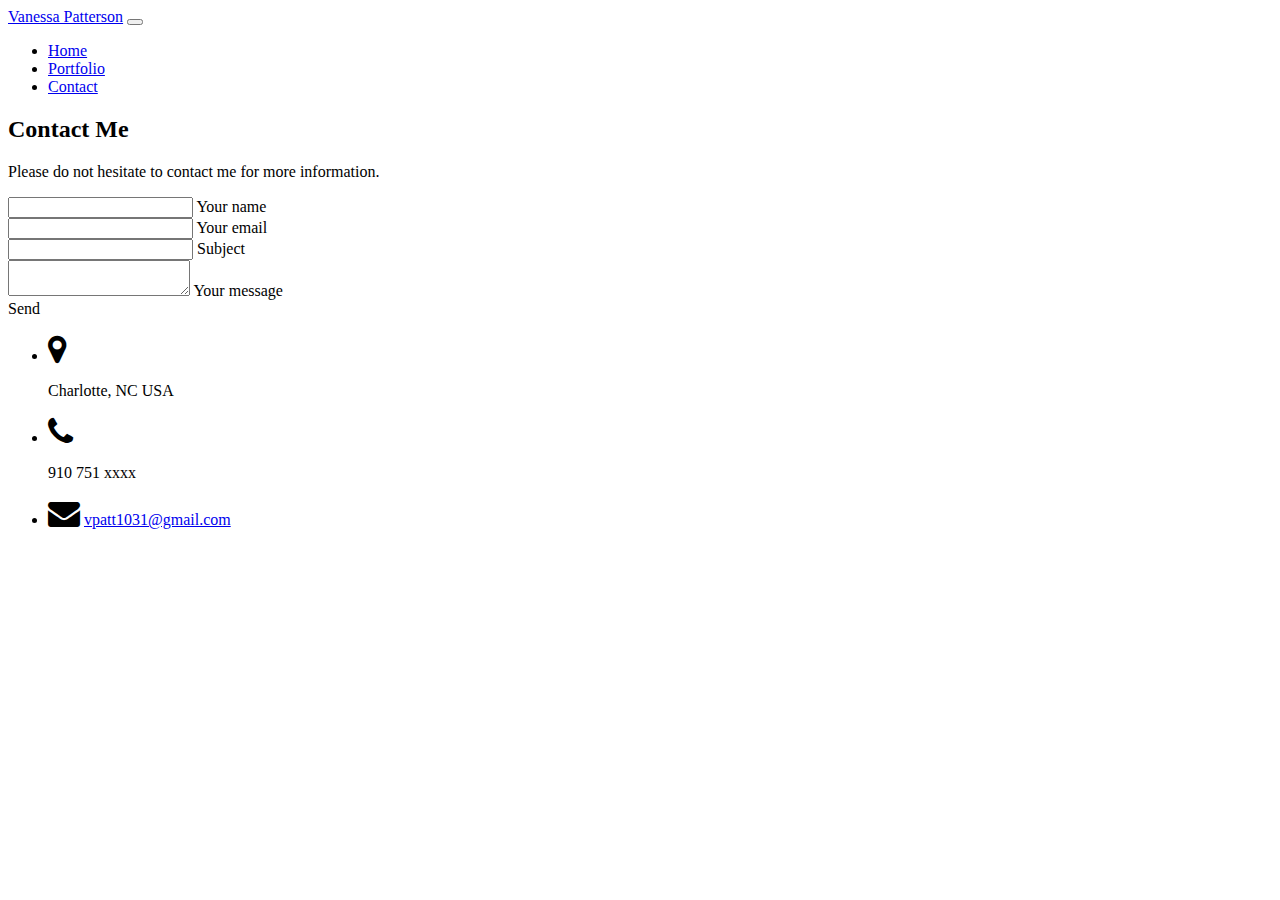
==== contact.html @ e0286222 "added js form" ====
<!DOCTYPE html>
<html lang="en">

<head>
    <meta charset="UTF-8">
    <meta name="viewport" content="width=device-width, initial-scale=1.0">
    <title>Vanessa Patterson
    </title>

    <!--Link to bootstrap css-->
    <link rel="stylesheet" href="https://cdn.jsdelivr.net/npm/bootstrap@4.5.3/dist/css/bootstrap.min.css"
        integrity="sha384-TX8t27EcRE3e/ihU7zmQxVncDAy5uIKz4rEkgIXeMed4M0jlfIDPvg6uqKI2xXr2" crossorigin="anonymous">
    <!--Link to bootstrap font awesome-->
    <link rel="stylesheet" href="https://maxcdn.bootstrapcdn.com/font-awesome/4.4.0/css/font-awesome.min.css">
     <!-- Font Awesome -->
     <link rel="stylesheet" href="https://maxcdn.bootstrapcdn.com/font-awesome/4.7.0/css/font-awesome.min.css">
     <!-- Bootstrap core CSS -->
     <link rel="stylesheet" href="css/bootstrap/bootstrap.css">
     <!-- Material Design Bootstrap -->
     <link rel="stylesheet" href="css/mdb.css">

    <!--Link to assets style sheet-->
    <link rel="stylesheet" href="./assets/style.css">
    <!--Link to javascript file-->
    <script type="text/javascript" src="contactfrom.js"></script>
</head>

<body>

    <!--Start nav bar-->
    <nav class="navbar navbar-expand-lg navbar-dark bg-dark">
        <div class="container">
            <a class="navbar-brand" href="index.html">Vanessa Patterson</a>
            <button class="navbar-toggler" type="button" data-toggle="collapse" data-target="#navbarNav"
                aria-controls="navbarNav" aria-expanded="false" aria-label="Toggle navigation">
                <span class="navbar-toggler-icon"></span>
            </button>
        </div>
        <div class="collapse navbar-collapse" id="navbarNav">
            <ul class="navbar-nav">
                <li class="nav-item active">
                    <a class="nav-link" href="index.html">Home</a>
                </li>
                <li class="nav-item">
                    <a class="nav-link" href="portfolio.html">Portfolio</a>
                </li>
                <li class="nav-item">
                    <a class="nav-link" href="contact.html">Contact</a>
                </li>
            </ul>
        </div>
    </nav>
    <!--End navigation bar-->

    <main>
        <!--Contact Me content-->
        <div class="container">
            <div clas="row">
                <div class="col-sm-12">
                    <div class="row">
                        <div class="col-sm-6">
                            <!--Section: Contact v.2-->
                            <section class="mb-4">

                                <!--Section heading-->
                                <h2 class="h1-responsive font-weight-bold text-center my-4">Contact Me</h2>
                                <?php include "mail.php";?>
                                <!--Section description-->
                                <p class="text-center w-responsive mx-auto mb-5">Please do not hesitate to contact me for more information.</p>

                                <div class="row">

                                    <!--Grid column-->
                                    <div class="col-md-9 mb-md-0 mb-5">
                                        <form id="contact-form" name="contact-form" action="mail.php" method="POST">

                                            <!--Grid row-->
                                            <div class="row">

                                                <!--Grid column-->
                                                <div class="col-md-6">
                                                    <div class="md-form mb-0">
                                                        <input type="text" id="name" name="name" class="form-control">
                                                        <label for="name" class="">Your name</label>
                                                    </div>
                                                </div>
                                                <!--Grid column-->

                                                <!--Grid column-->
                                                <div class="col-md-6">
                                                    <div class="md-form mb-0">
                                                        <input type="text" id="email" name="email" class="form-control">
                                                        <label for="email" class="">Your email</label>
                                                    </div>
                                                </div>
                                                <!--Grid column-->

                                            </div>
                                            <!--Grid row-->

                                            <!--Grid row-->
                                            <div class="row">
                                                <div class="col-md-12">
                                                    <div class="md-form mb-0">
                                                        <input type="text" id="subject" name="subject"
                                                            class="form-control">
                                                        <label for="subject" class="">Subject</label>
                                                    </div>
                                                </div>
                                            </div>
                                            <!--Grid row-->

                                            <!--Grid row-->
                                            <div class="row">

                                                <!--Grid column-->
                                                <div class="col-md-12">

                                                    <div class="md-form">
                                                        <textarea type="text" id="message" name="message" rows="2"
                                                            class="form-control md-textarea"></textarea>
                                                        <label for="message">Your message</label>
                                                    </div>

                                                </div>
                                            </div>
                                            <!--Grid row-->

                                        </form>

                                        <div class="text-center text-md-left">
                                            <a class="btn btn-primary" onclick="validateForm();">Send</a>
                                        </div>
                                        <div class="status"></div>
                                    </div>
                                    <!--Grid column-->

                                    <!--Grid column-->
                                    <div class="col-md-3 text-center">
                                        <ul class="list-unstyled mb-0">
                                            <li><i class="fa fa-map-marker fa-2x"></i>
                                                <p>Charlotte, NC USA</p>
                                            </li>

                                            <li><i class="fa fa-phone fa-2x"></i>
                                                <p>910 751 xxxx</p>
                                            </li>

                                            <li><i class="fa fa-envelope fa-2x"></i>
                                                <a href="mailto:vpatt1031@gmail.com">vpatt1031@gmail.com</a>
                                            </li>
                                        </ul>
                                    </div>
                                </div>
                            </section>
                        </div>
                    </div>
                </div>
            </div>
        </div>
        </div>
        </div>
        <!--End Contact Me-->

    </main>



    <!--jQuery CDN-->
    <script src="https://code.jquery.com/jquery-3.5.1.slim.min.js"
        integrity="sha384-DfXdz2htPH0lsSSs5nCTpuj/zy4C+OGpamoFVy38MVBnE+IbbVYUew+OrCXaRkfj"
        crossorigin="anonymous"></script>
    <script src="https://cdn.jsdelivr.net/npm/bootstrap@4.5.3/dist/js/bootstrap.bundle.min.js"
        integrity="sha384-ho+j7jyWK8fNQe+A12Hb8AhRq26LrZ/JpcUGGOn+Y7RsweNrtN/tE3MoK7ZeZDyx"
        crossorigin="anonymous"></script>

</body>

</html>
---- assets/style.css ----
/** {
    margin: 0;
    padding: 0;
}*/
body {
    background: url(https://images.unsplash.com/photo-1519751138087-5bf79df62d5b?ixlib=rb-1.2.1&ixid=MXwxMjA3fDB8MHxzZWFyY2h8OXx8YmFja2dyb3VuZHxlbnwwfHwwfA%3D%3D&auto=format&fit=crop&w=700&q=60);
    background-repeat: none;
    background-size: cover;
}
.headshotimg {
border: 10px  solid aliceblue;
margin: 10px;
}

.projectimg {
    height: 600px;
    width: 400px;
}
.blackkeys {
    height: 600px;
    width: 400px;
}
.preworkimg {
    height: 600px;
    width: 400px;
}
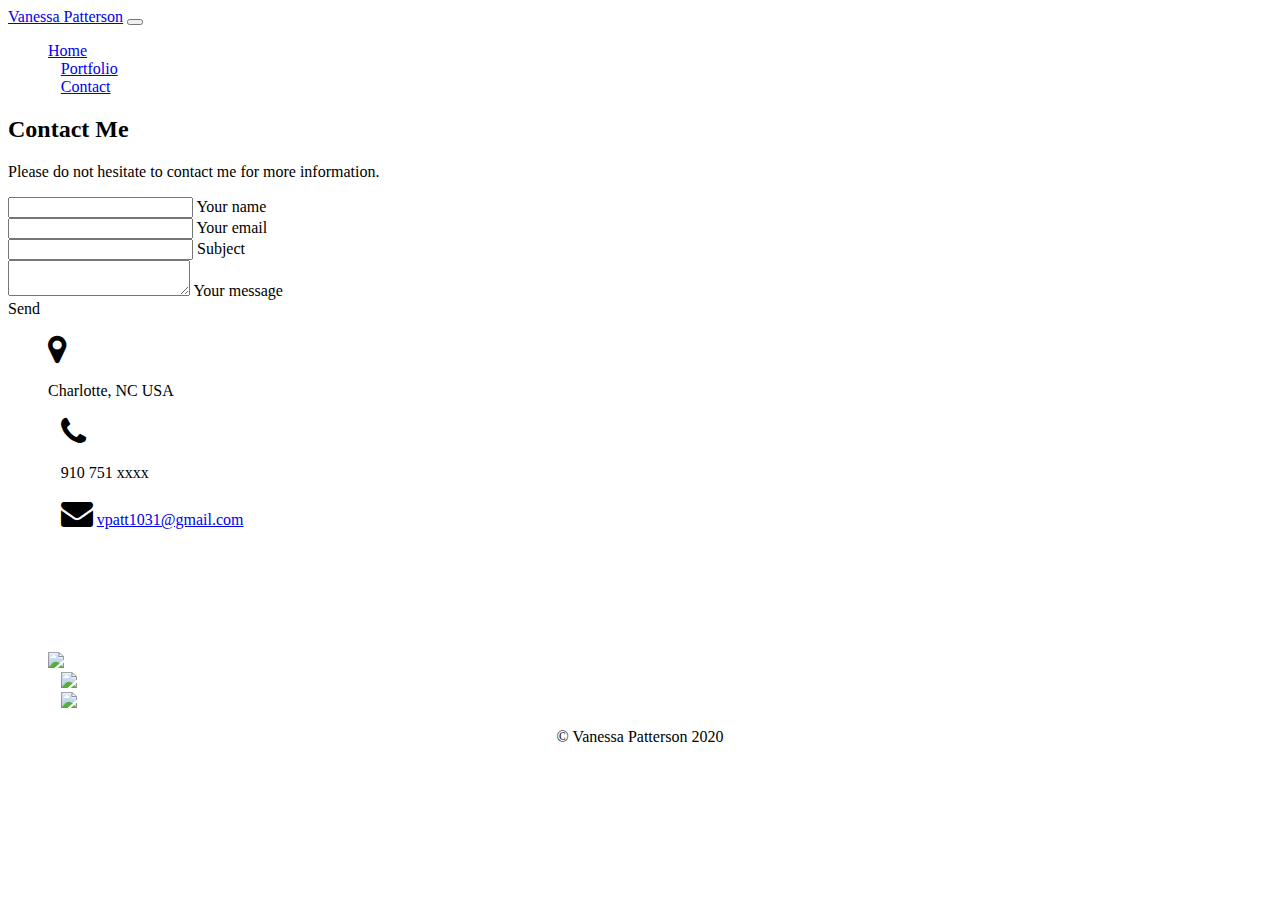
==== commit c503bcf6: "added footer section to each html page" ====
--- a/contact.html
+++ b/contact.html
@@ -4,25 +4,24 @@
 <head>
     <meta charset="UTF-8">
     <meta name="viewport" content="width=device-width, initial-scale=1.0">
-    <title>Vanessa Patterson
-    </title>
+    <title>Vanessa Patterson</title>
 
     <!--Link to bootstrap css-->
     <link rel="stylesheet" href="https://cdn.jsdelivr.net/npm/bootstrap@4.5.3/dist/css/bootstrap.min.css"
         integrity="sha384-TX8t27EcRE3e/ihU7zmQxVncDAy5uIKz4rEkgIXeMed4M0jlfIDPvg6uqKI2xXr2" crossorigin="anonymous">
     <!--Link to bootstrap font awesome-->
     <link rel="stylesheet" href="https://maxcdn.bootstrapcdn.com/font-awesome/4.4.0/css/font-awesome.min.css">
-     <!-- Font Awesome -->
-     <link rel="stylesheet" href="https://maxcdn.bootstrapcdn.com/font-awesome/4.7.0/css/font-awesome.min.css">
-     <!-- Bootstrap core CSS -->
-     <link rel="stylesheet" href="css/bootstrap/bootstrap.css">
-     <!-- Material Design Bootstrap -->
-     <link rel="stylesheet" href="css/mdb.css">
+    <!-- Font Awesome -->
+    <link rel="stylesheet" href="https://maxcdn.bootstrapcdn.com/font-awesome/4.7.0/css/font-awesome.min.css">
+    <!-- Bootstrap core CSS -->
+    <link rel="stylesheet" href="css/bootstrap/bootstrap.css">
+    <!-- Material Design Bootstrap -->
+    <link rel="stylesheet" href="css/mdb.css">
 
     <!--Link to assets style sheet-->
     <link rel="stylesheet" href="./assets/style.css">
     <!--Link to javascript file-->
-    <script type="text/javascript" src="contactfrom.js"></script>
+    <script type="text/javascript" src="contactform.js"></script>
 </head>
 
 <body>
@@ -66,7 +65,8 @@
                                 <h2 class="h1-responsive font-weight-bold text-center my-4">Contact Me</h2>
                                 <?php include "mail.php";?>
                                 <!--Section description-->
-                                <p class="text-center w-responsive mx-auto mb-5">Please do not hesitate to contact me for more information.</p>
+                                <p class="text-center w-responsive mx-auto mb-5">Please do not hesitate to contact me
+                                    for more information.</p>
 
                                 <div class="row">
 
@@ -161,10 +161,39 @@
         </div>
         </div>
         <!--End Contact Me-->
-
     </main>
-
-
+    <footer>
+        <div class="container">
+            <footer class="row">
+                <div class="sozial col-xs-12 col-sm-6 col-sm-push-6">
+                    <ul class="row">
+                        <li class="col-xs-6 col-sm-2">
+                            <a href="#">
+                                <img class="logo"
+                                    src="https://cdn2.iconfinder.com/data/icons/black-white-social-media/32/online_social_media_facebook-128.png">
+                            </a>
+                        </li>
+                        <li class="col-xs-6 col-sm-2">
+                            <a href="http://twitter.com/pattys_fatty">
+                                <img class="logo"
+                                    src="https://cdn2.iconfinder.com/data/icons/black-white-social-media/32/twitter_online_social_media-128.png">
+                            </a>
+                        </li>
+                        <li class="col-xs-6 col-sm-2">
+                            <a href="https://www.instagram.com/vpatt1031/">
+                                <img class="logo"
+                                    src="https://cdn2.iconfinder.com/data/icons/black-white-social-media/32/instagram_online_social_media_photo-128.png">
+                            </a>
+                        </li>
+                    </ul>
+                </div><!-- End sozial media -->
+
+                <div class="copyright col-xs-12 col-sm-3 col-sm-pull-6 ">
+                    <p> &copy; Vanessa Patterson 2020 </p>
+                </div><!-- End Copyright -->
+            </footer>
+        </div>
+    </footer>
 
     <!--jQuery CDN-->
     <script src="https://code.jquery.com/jquery-3.5.1.slim.min.js"
@@ -173,6 +202,13 @@
     <script src="https://cdn.jsdelivr.net/npm/bootstrap@4.5.3/dist/js/bootstrap.bundle.min.js"
         integrity="sha384-ho+j7jyWK8fNQe+A12Hb8AhRq26LrZ/JpcUGGOn+Y7RsweNrtN/tE3MoK7ZeZDyx"
         crossorigin="anonymous"></script>
+    <!-- jQuery CDN -->
+    <script src="https://ajax.googleapis.com/ajax/libs/jquery/1.11.3/jquery.min.js"></script>
+
+    <script src="https://cdnjs.cloudflare.com/ajax/libs/popper.js/1.14.3/umd/popper.min.js"></script>
+
+    <!-- Bootstrap JavaScript CDN -->
+    <script src="https://maxcdn.bootstrapcdn.com/bootstrap/4.0.0/js/bootstrap.min.js"></script>
 
 </body>
 
--- a/assets/style.css
+++ b/assets/style.css
@@ -1,26 +1,58 @@
-/** {
-    margin: 0;
-    padding: 0;
-}*/
+
+/* Universal selector to add border*/
+* {
+    box-sizing: border-box;
+}
+/*Applies to each html file*/
 body {
     background: url(https://images.unsplash.com/photo-1519751138087-5bf79df62d5b?ixlib=rb-1.2.1&ixid=MXwxMjA3fDB8MHxzZWFyY2h8OXx8YmFja2dyb3VuZHxlbnwwfHwwfA%3D%3D&auto=format&fit=crop&w=700&q=60);
     background-repeat: none;
     background-size: cover;
 }
+/*Added a border to headshot image on home page*/
 .headshotimg {
 border: 10px  solid aliceblue;
 margin: 10px;
 }
+/*Start styling for footer*/
+/*Style the social media icons*/
+li
+{
+  list-style-type: none;
+  margin-left: 1vw;
+}
 
-.projectimg {
-    height: 600px;
-    width: 400px;
+li:first-child
+{
+  margin:0;
 }
-.blackkeys {
-    height: 600px;
-    width: 400px;
+/*Styles footer padding from bottom of the page*/
+footer
+{
+  padding-top: 5vh;
+  padding-bottom: 2vh;
 }
-.preworkimg {
-    height: 600px;
-    width: 400px;
+/*Styles position of copyright text and logo*/
+.copyright  
+{
+  text-align: center;
 }
+
+.logo
+{
+  height: 8vh;
+}
+/*Styles repsonsiveness of footer and icons*/
+@media (max-width: 768px) 
+{
+  li
+  {
+    margin-left: 0;
+    margin-bottom: 1vh;
+  }
+  /*Styles social media icons*/
+  .sozial
+  {
+    margin-bottom: 1vh;
+  }
+}
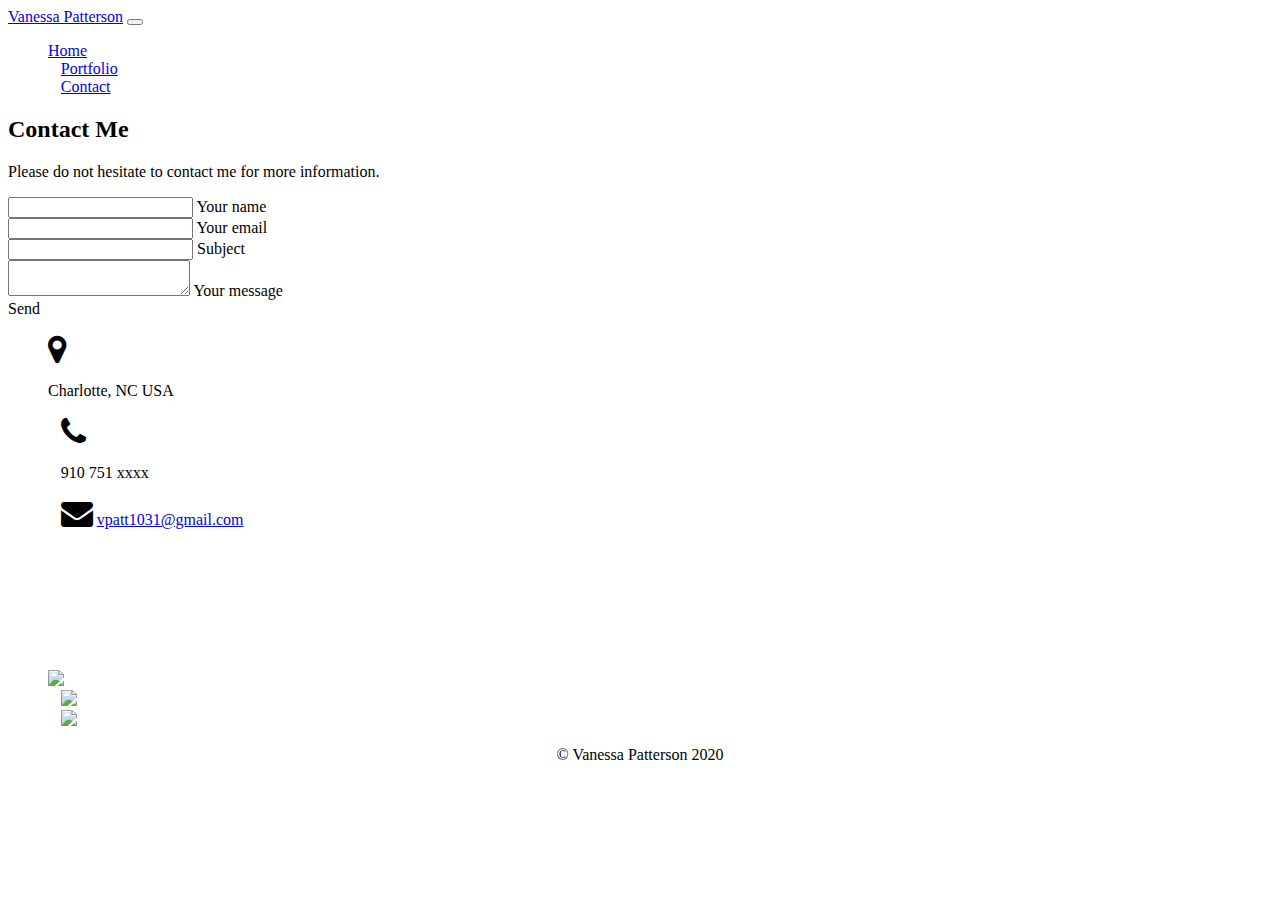
==== commit 98b362c0: "updated footer based on html validation results" ====
--- a/contact.html
+++ b/contact.html
@@ -162,13 +162,13 @@
         </div>
         <!--End Contact Me-->
     </main>
-    <footer>
+    <section>
         <div class="container">
             <footer class="row">
                 <div class="sozial col-xs-12 col-sm-6 col-sm-push-6">
                     <ul class="row">
                         <li class="col-xs-6 col-sm-2">
-                            <a href="#">
+                            <a href="http://www.facebook.com/">
                                 <img class="logo"
                                     src="https://cdn2.iconfinder.com/data/icons/black-white-social-media/32/online_social_media_facebook-128.png">
                             </a>
@@ -193,7 +193,7 @@
                 </div><!-- End Copyright -->
             </footer>
         </div>
-    </footer>
+    </section>
 
     <!--jQuery CDN-->
     <script src="https://code.jquery.com/jquery-3.5.1.slim.min.js"
--- a/assets/style.css
+++ b/assets/style.css
@@ -29,8 +29,8 @@
 /*Styles footer padding from bottom of the page*/
 footer
 {
-  padding-top: 5vh;
-  padding-bottom: 2vh;
+  padding-top: 12vh;
+  padding-bottom: 5vh;
 }
 /*Styles position of copyright text and logo*/
 .copyright  
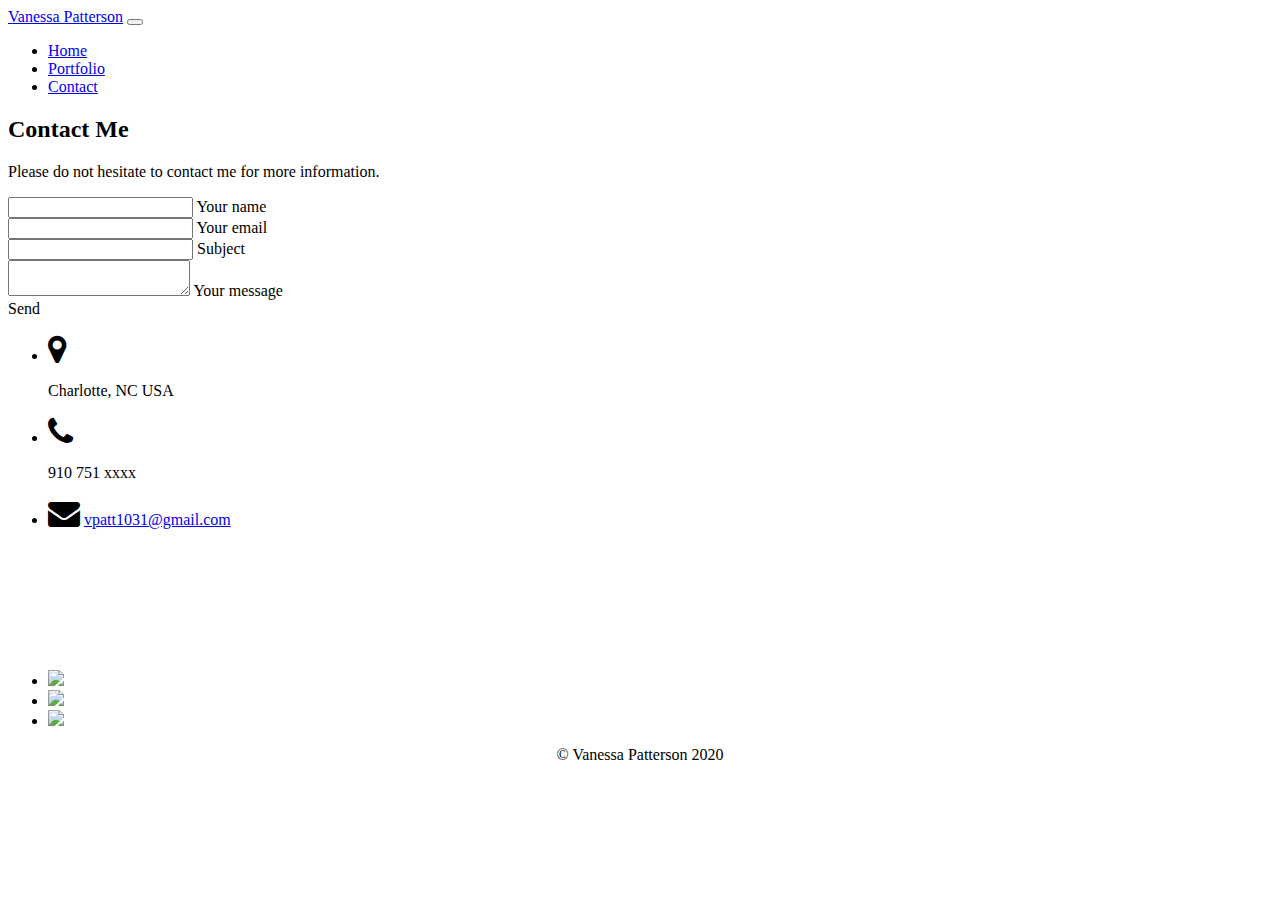
==== commit 46f692ed: "updated contact.html based on html validation results" ====
--- a/contact.html
+++ b/contact.html
@@ -54,7 +54,7 @@
     <main>
         <!--Contact Me content-->
         <div class="container">
-            <div clas="row">
+            <div class="row">
                 <div class="col-sm-12">
                     <div class="row">
                         <div class="col-sm-6">
@@ -63,7 +63,6 @@
 
                                 <!--Section heading-->
                                 <h2 class="h1-responsive font-weight-bold text-center my-4">Contact Me</h2>
-                                <?php include "mail.php";?>
                                 <!--Section description-->
                                 <p class="text-center w-responsive mx-auto mb-5">Please do not hesitate to contact me
                                     for more information.</p>
@@ -157,8 +156,6 @@
                     </div>
                 </div>
             </div>
-        </div>
-        </div>
         </div>
         <!--End Contact Me-->
     </main>
--- a/assets/style.css
+++ b/assets/style.css
@@ -13,6 +13,11 @@
 .headshotimg {
 border: 10px  solid aliceblue;
 margin: 10px;
+}
+/*I experimented with styling the images inside the cards to be the same size but the image quality was lost on the smaller screen.
+/*.card-img-top {
+    height: 400px;
+    width: 100%;*/
 }
 /*Start styling for footer*/
 /*Style the social media icons*/
